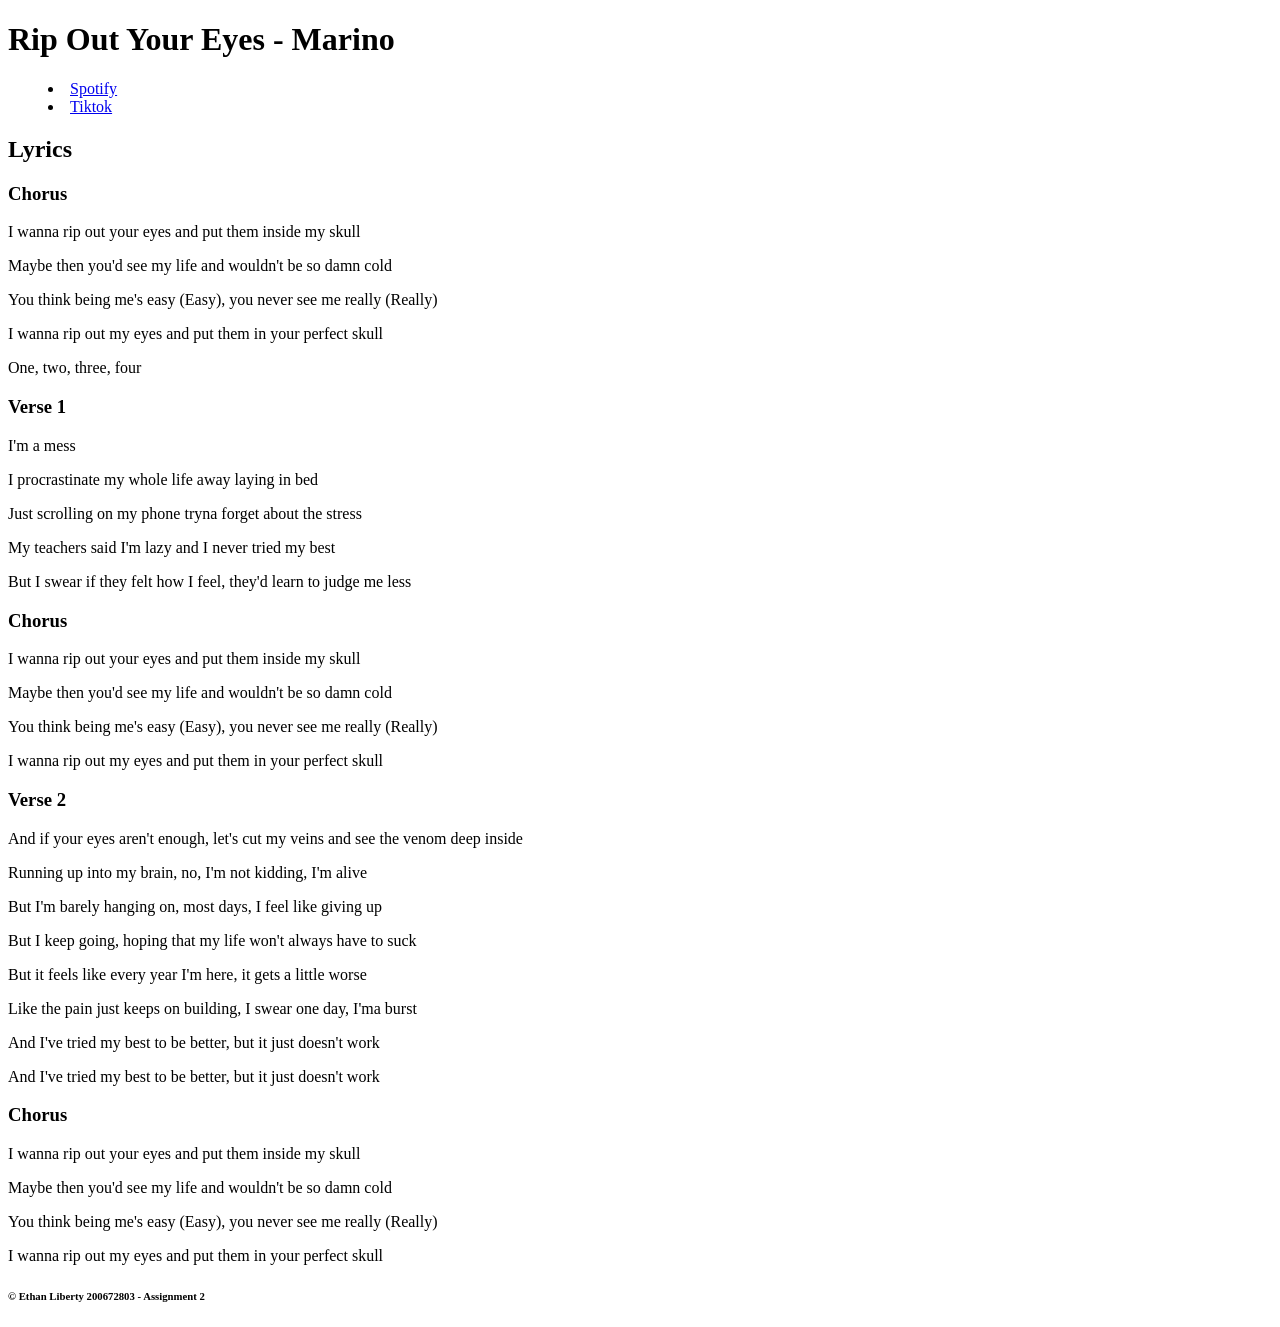
==== Assignments/Assignment-2/index.html @ 0a177631 "Added the lyrics" ====
<!DOCTYPE html>
<html lang="en">
    <head>
        <!-- Head contains all important meta data for our page to have a title, decription, etc... -->
        <meta charset="utf-8">
        <meta name="viewport" content="width=device-width, initial-scale=1">
        <meta name="robots" content="noindex, nofollow">
        <title>A2 - What the Font</title>
        <meta name="description" content="Assignment 2 - Build a webpage using css to style it">
    </head>
    <body>
        <header>
            <h1>Rip Out Your Eyes - Marino</h1>
            <nav>
                <menu>
                    <li>
                        <a href="https://open.spotify.com/artist/3HedFe4b2Nqeg1CEzmt6ZI?si=AYaJW3CMQcCqpLoJMOg3Pg">Spotify</a>
                    </li>
                    <li>
                        <a href="https://www.tiktok.com/@marinomusicalt?is_from_webapp=1&sender_device=pc">Tiktok</a>
                    </li>
                </menu>
            </nav>
        </header>
        <main>
            <section>
                <div>
                    <h2>Lyrics</h2>
                </div>
            </section>

            <section>
                <div>
                    <h3>Chorus</h3>
                    <p>I wanna rip out your eyes and put them inside my skull</p>
                    <p>Maybe then you'd see my life and wouldn't be so damn cold</p>
                    <p>You think being me's easy (Easy), you never see me really (Really)</p>
                    <p>I wanna rip out my eyes and put them in your perfect skull</p>
                    <p>One, two, three, four</p>
                </div>
            </section>

            <section>
                <div>
                    <h3>Verse 1</h3>
                    <p>I'm a mess</p>
                    <p>I procrastinate my whole life away laying in bed</p>
                    <p>Just scrolling on my phone tryna forget about the stress</p>
                    <p>My teachers said I'm lazy and I never tried my best</p>
                    <p>But I swear if they felt how I feel, they'd learn to judgе me less</p>
                </div>
            </section>

            <section>
                <div>
                    <h3>Chorus</h3>
                    <p>I wanna rip out your eyes and put them inside my skull</p>
                    <p>Maybe then you'd see my life and wouldn't be so damn cold</p>
                    <p>You think being me's easy (Easy), you never see me really (Really)</p>
                    <p>I wanna rip out my eyes and put them in your perfect skull</p>
                </div> 
            </section>

            <section>
                <div>
                    <h3>Verse 2</h3>
                    <p>And if your eyes aren't enough, let's cut my veins and see the venom deep inside</p>
                    <p>Running up into my brain, no, I'm not kidding, I'm alive</p>
                    <p>But I'm barely hanging on, most days, I feel like giving up</p>
                    <p>But I keep going, hoping that my life won't always have to suck</p>
                    <p>But it feels like every year I'm here, it gets a little worse</p>
                    <p>Like the pain just keeps on building, I swear one day, I'ma burst</p>
                    <p>And I've tried my best to be better, but it just doesn't work</p>
                    <p>And I've tried my best to be better, but it just doesn't work</p>
                </div>
            </section>

            <section>
                <div>
                    <h3>Chorus</h3>
                    <p>I wanna rip out your eyes and put them inside my skull</p>
                    <p>Maybe then you'd see my life and wouldn't be so damn cold</p>
                    <p>You think being me's easy (Easy), you never see me really (Really)</p>
                    <p>I wanna rip out my eyes and put them in your perfect skull</p>
                </div>
            </section>
        </main>
        <footer>
            <h6>&copy; Ethan Liberty 200672803 - Assignment 2</h6>
        </footer>
    </body>
</html>
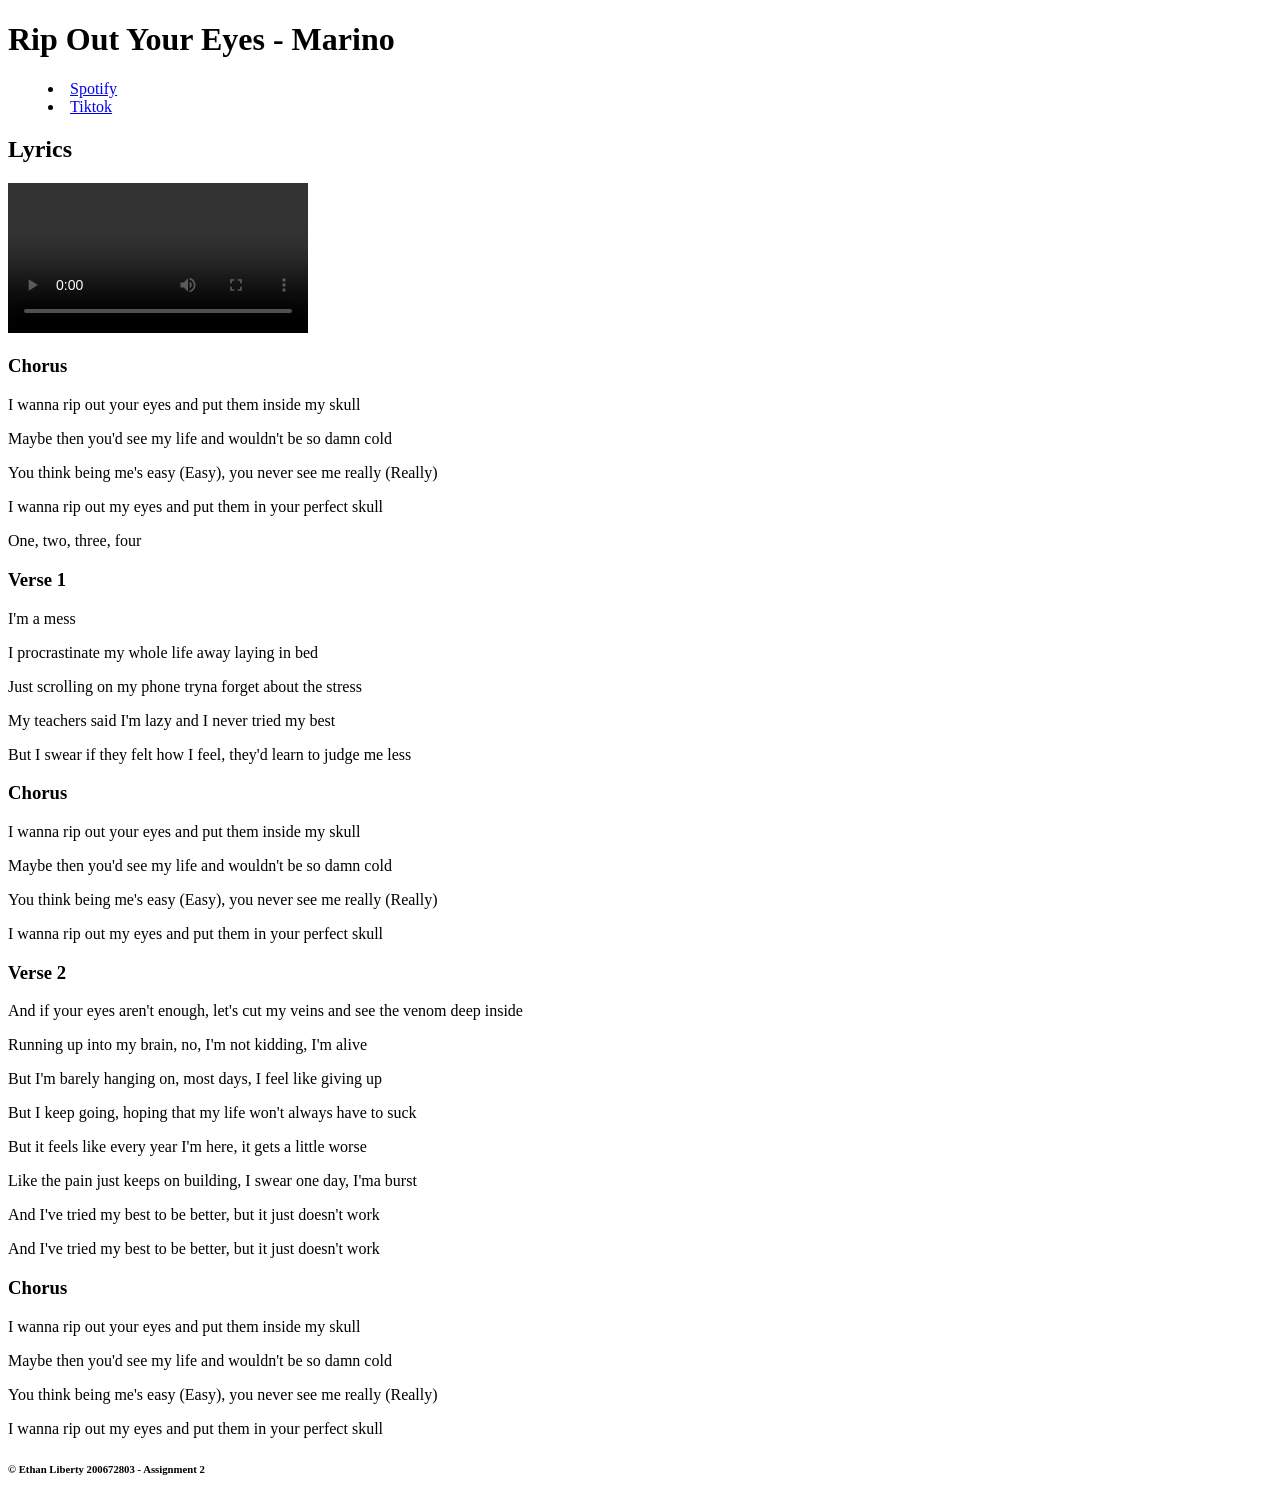
==== commit be0413a6: "Added Video and Linked CSS file" ====
--- a/Assignments/Assignment-2/index.html
+++ b/Assignments/Assignment-2/index.html
@@ -7,6 +7,7 @@
         <meta name="robots" content="noindex, nofollow">
         <title>A2 - What the Font</title>
         <meta name="description" content="Assignment 2 - Build a webpage using css to style it">
+        <link rel="stylesheet" href="./Css/style.css">
     </head>
     <body>
         <header>
@@ -26,6 +27,12 @@
             <section>
                 <div>
                     <h2>Lyrics</h2>
+                </div>
+                <div>
+                    <video controls>
+                        <source src="./video/RipOutYourEyes.mp4" type="video/mp4">
+                        Your browser doesn't support this file type
+                    </video>
                 </div>
             </section>
 
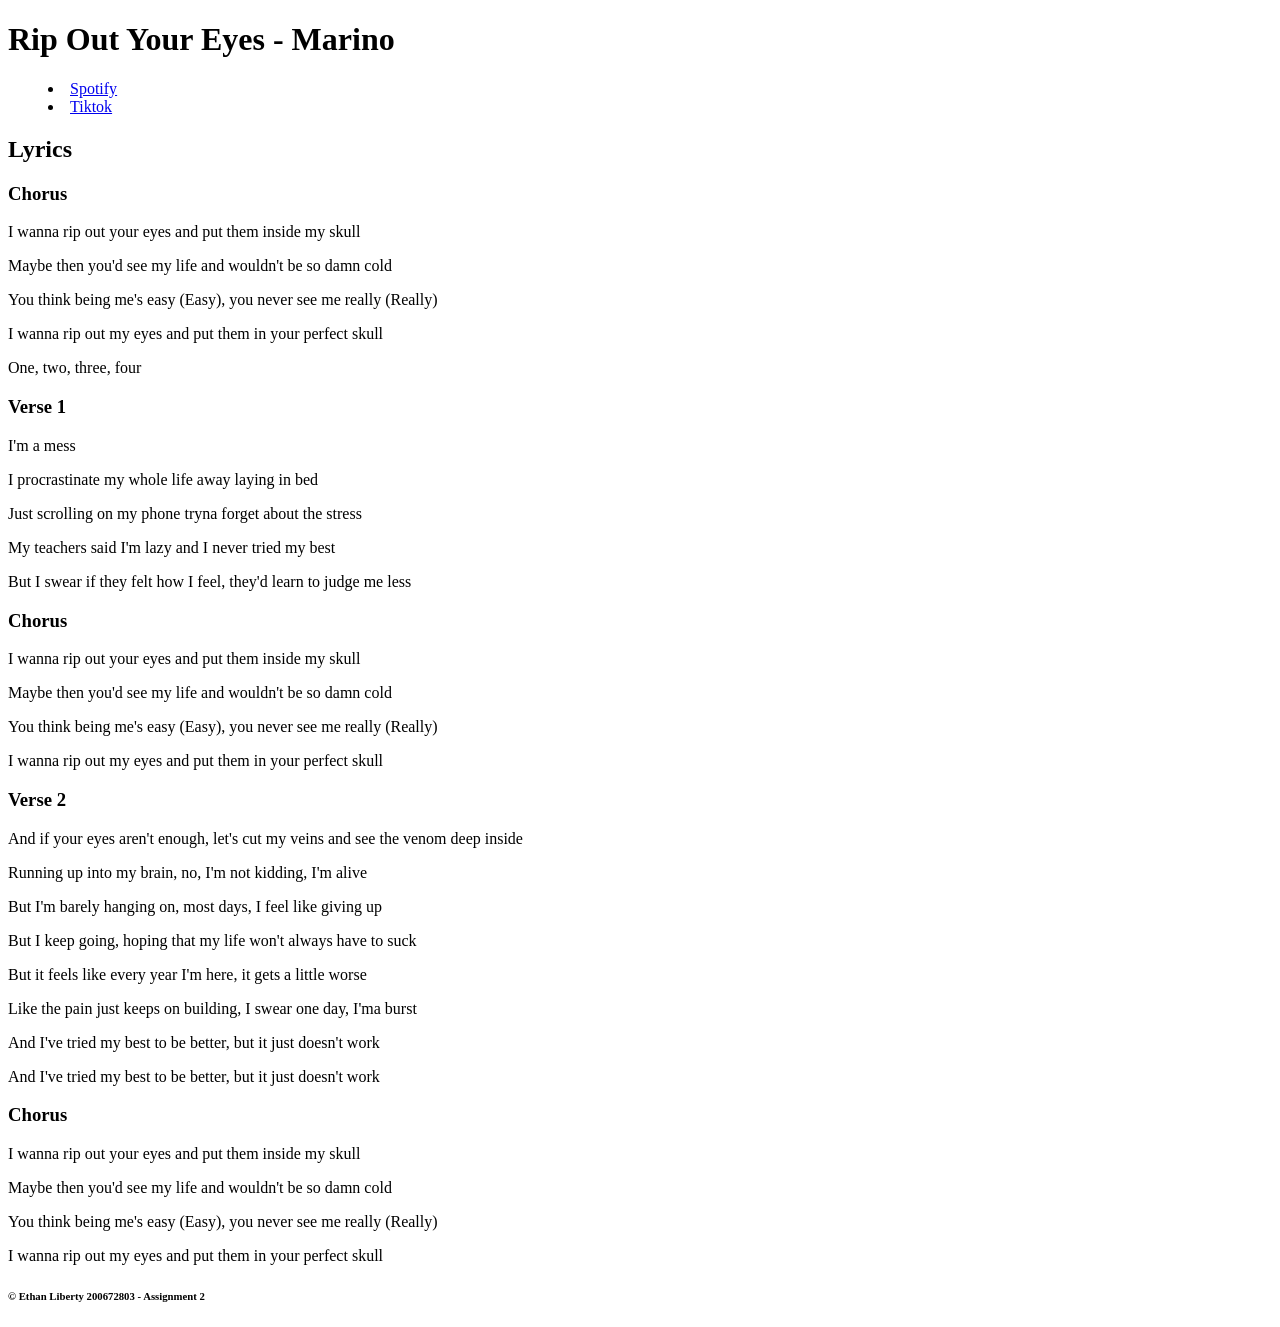
==== commit a88ec21e: "Removed Video" ====
--- a/Assignments/Assignment-2/index.html
+++ b/Assignments/Assignment-2/index.html
@@ -27,12 +27,6 @@
             <section>
                 <div>
                     <h2>Lyrics</h2>
-                </div>
-                <div>
-                    <video controls>
-                        <source src="./video/RipOutYourEyes.mp4" type="video/mp4">
-                        Your browser doesn't support this file type
-                    </video>
                 </div>
             </section>
 
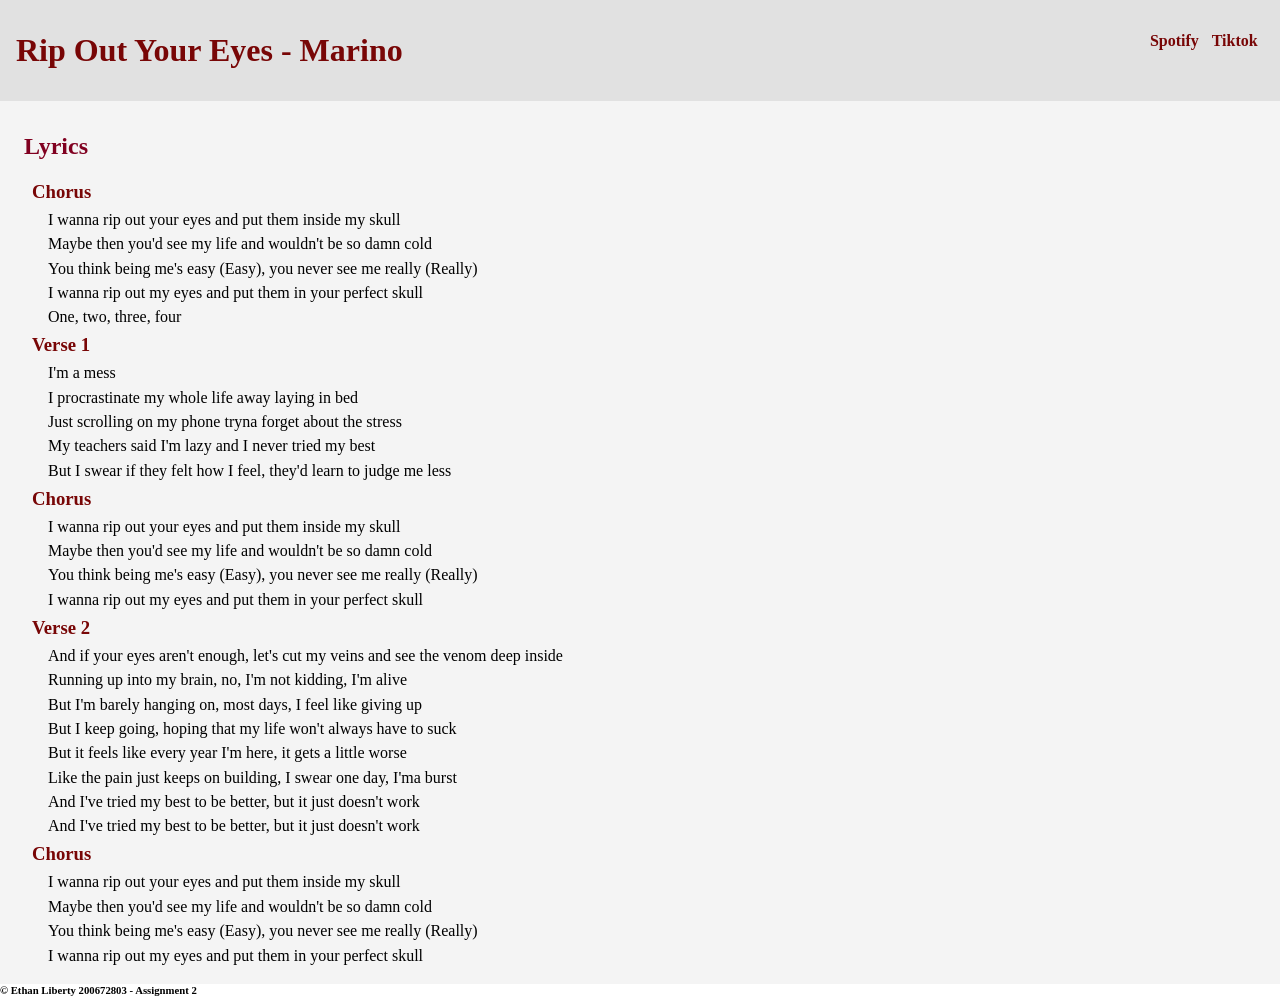
==== commit f85e0170: "Edited the first chorus Added colour and weight to sections of the song where it hits a deeper emoti" ====
--- a/Assignments/Assignment-2/index.html
+++ b/Assignments/Assignment-2/index.html
@@ -33,11 +33,11 @@
             <section>
                 <div>
                     <h3>Chorus</h3>
-                    <p>I wanna rip out your eyes and put them inside my skull</p>
-                    <p>Maybe then you'd see my life and wouldn't be so damn cold</p>
-                    <p>You think being me's easy (Easy), you never see me really (Really)</p>
-                    <p>I wanna rip out my eyes and put them in your perfect skull</p>
-                    <p>One, two, three, four</p>
+                    <p>I wanna <abbr class="deep">rip out your eyes</abbr> and put them <abbr class="deep">inside my skull</abbr></p>
+                    <p>Maybe then you'd see my life and wouldn't be <abbr class="smooth">so damn cold</abbr></p>
+                    <p>You think being me's easy (<abbr class="smooth">Easy</abbr>), you never see me really (<abbr class="smooth">Really</abbr>)</p>
+                    <p>I wanna <abbr class="deep">rip out my eyes</abbr> and put them <abbr class="deep">in your perfect skull</abbr></p>
+                    <p class="smooth">One, two, three, four</p>
                 </div>
             </section>
 
@@ -48,7 +48,7 @@
                     <p>I procrastinate my whole life away laying in bed</p>
                     <p>Just scrolling on my phone tryna forget about the stress</p>
                     <p>My teachers said I'm lazy and I never tried my best</p>
-                    <p>But I swear if they felt how I feel, they'd learn to judgе me less</p>
+                    <p>But I swear if they felt how I feel, they'd learn to judge me less</p>
                 </div>
             </section>
 
@@ -57,7 +57,7 @@
                     <h3>Chorus</h3>
                     <p>I wanna rip out your eyes and put them inside my skull</p>
                     <p>Maybe then you'd see my life and wouldn't be so damn cold</p>
-                    <p>You think being me's easy (Easy), you never see me really (Really)</p>
+                    <p>You think being me's easy (<abbr class="smooth">Easy</abbr>), you never see me really (<abbr class="smooth">Really</abbr>)</p>
                     <p>I wanna rip out my eyes and put them in your perfect skull</p>
                 </div> 
             </section>
@@ -81,7 +81,7 @@
                     <h3>Chorus</h3>
                     <p>I wanna rip out your eyes and put them inside my skull</p>
                     <p>Maybe then you'd see my life and wouldn't be so damn cold</p>
-                    <p>You think being me's easy (Easy), you never see me really (Really)</p>
+                    <p>You think being me's easy (<abbr class="smooth">Easy</abbr>), you never see me really (<abbr class="smooth">Really</abbr>)</p>
                     <p>I wanna rip out my eyes and put them in your perfect skull</p>
                 </div>
             </section>
--- a/Assignments/Assignment-2/Css/style.css
+++ b/Assignments/Assignment-2/Css/style.css
@@ -0,0 +1,58 @@
+@font-face {
+    font-family: "SoftSpoken";
+    src: url("./SoftspokenSerifFreeDemo-nAza0.otf");
+}
+@font-face {
+    font-family: "FormalTitle";
+    src: url("./HalversBlackItalic-G3p5O.ttf");
+}
+@font-face {
+    font-family: "SmoothPart";
+    src: url("./HalversExtraLightItalic-9MLGB.ttf");
+}
+*{
+    margin: 0;
+}
+
+header{
+    display: flex;
+    justify-content: space-between;
+    padding: 2rem 1rem;
+    background-color: #e1e1e1;
+}
+header > h1{
+    color: #780606;
+    font-family: FormalTitle;
+}
+header > nav > menu{
+    list-style: none;
+    display: flex;
+}
+header > nav > menu > li > a{
+    padding: 0.4rem;
+    text-decoration: none;
+    color: #780606;
+    font-weight: 700;
+}
+header > nav > menu > li > a:hover{
+    text-decoration: underline;
+}
+
+main{
+    background-color: #f4f4f4;
+    padding: 1rem 1rem;
+}
+main > section > div > h2{
+    padding: 1rem 0.5rem;
+    color: #800020 ;
+    font-family: FormalTitle;
+}
+h3{
+    padding: 0.3rem 1rem;
+    color: #780606;
+    font-family: FormalTitle;
+}
+p{
+    padding: 0.2rem 2rem;
+    font-family: Softspoken;
+}
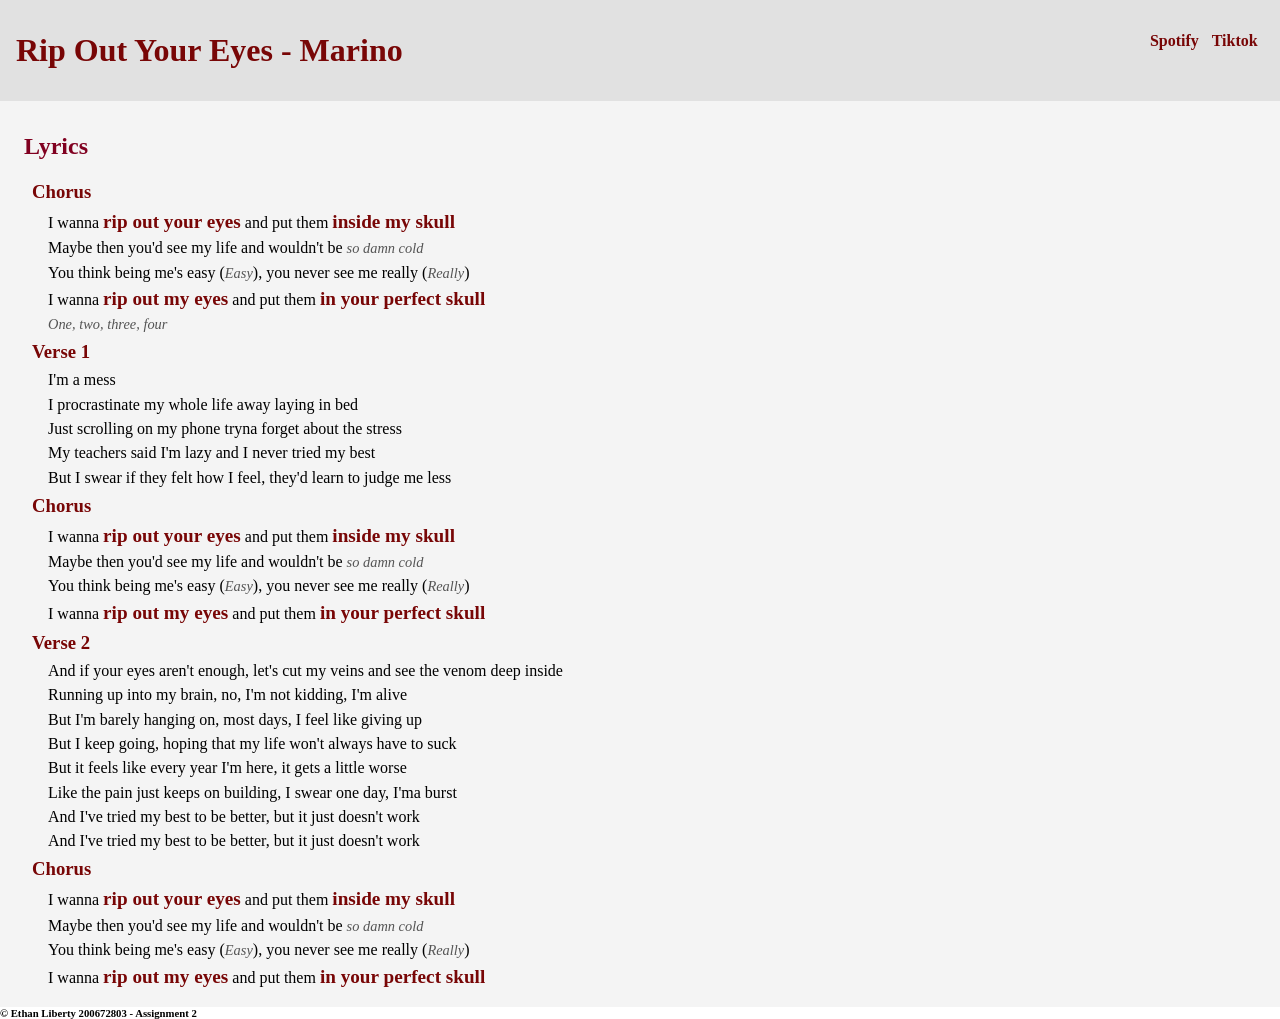
==== commit f4b5274a: "Copied style of first chorus to others" ====
--- a/Assignments/Assignment-2/index.html
+++ b/Assignments/Assignment-2/index.html
@@ -55,10 +55,10 @@
             <section>
                 <div>
                     <h3>Chorus</h3>
-                    <p>I wanna rip out your eyes and put them inside my skull</p>
-                    <p>Maybe then you'd see my life and wouldn't be so damn cold</p>
+                    <p>I wanna <abbr class="deep">rip out your eyes</abbr> and put them <abbr class="deep">inside my skull</abbr></p>
+                    <p>Maybe then you'd see my life and wouldn't be <abbr class="smooth">so damn cold</abbr></p>
                     <p>You think being me's easy (<abbr class="smooth">Easy</abbr>), you never see me really (<abbr class="smooth">Really</abbr>)</p>
-                    <p>I wanna rip out my eyes and put them in your perfect skull</p>
+                    <p>I wanna <abbr class="deep">rip out my eyes</abbr> and put them <abbr class="deep">in your perfect skull</abbr></p>
                 </div> 
             </section>
 
@@ -79,10 +79,10 @@
             <section>
                 <div>
                     <h3>Chorus</h3>
-                    <p>I wanna rip out your eyes and put them inside my skull</p>
-                    <p>Maybe then you'd see my life and wouldn't be so damn cold</p>
+                    <p>I wanna <abbr class="deep">rip out your eyes</abbr> and put them <abbr class="deep">inside my skull</abbr></p>
+                    <p>Maybe then you'd see my life and wouldn't be <abbr class="smooth">so damn cold</abbr></p>
                     <p>You think being me's easy (<abbr class="smooth">Easy</abbr>), you never see me really (<abbr class="smooth">Really</abbr>)</p>
-                    <p>I wanna rip out my eyes and put them in your perfect skull</p>
+                    <p>I wanna <abbr class="deep">rip out my eyes</abbr> and put them <abbr class="deep">in your perfect skull</abbr></p>   
                 </div>
             </section>
         </main>
--- a/Assignments/Assignment-2/Css/style.css
+++ b/Assignments/Assignment-2/Css/style.css
@@ -56,3 +56,14 @@
     padding: 0.2rem 2rem;
     font-family: Softspoken;
 }
+
+.smooth{
+    font-style: italic;
+    font-size: 0.9rem;
+    color: #555555;
+}
+.deep{
+    color: #780606;
+    font-size: 1.2rem;
+    font-weight: 900;
+}
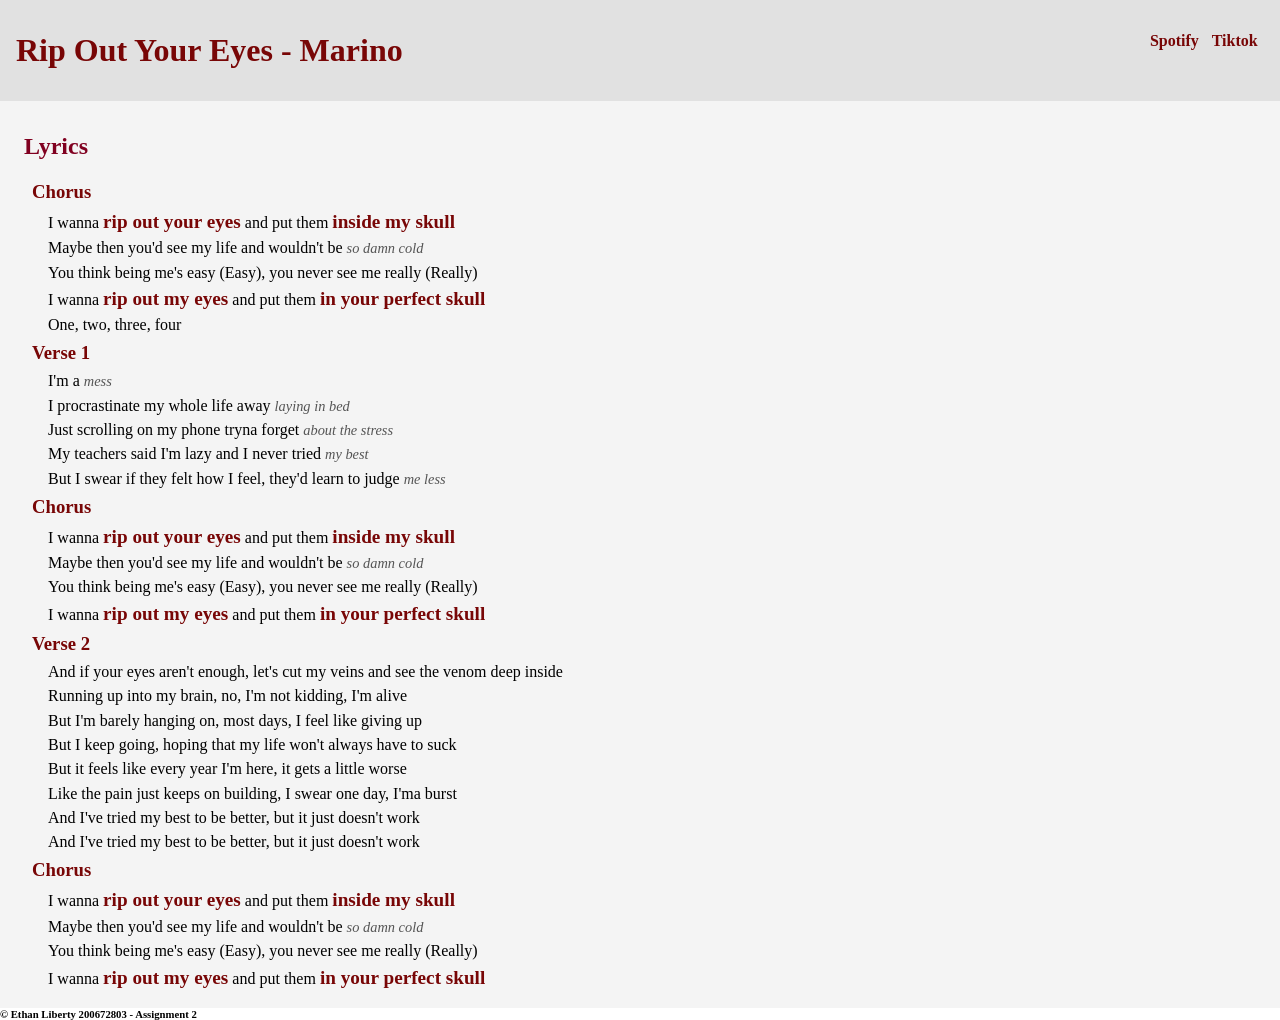
==== commit d0c50ec9: "Added verse 1 styling" ====
--- a/Assignments/Assignment-2/index.html
+++ b/Assignments/Assignment-2/index.html
@@ -35,20 +35,20 @@
                     <h3>Chorus</h3>
                     <p>I wanna <abbr class="deep">rip out your eyes</abbr> and put them <abbr class="deep">inside my skull</abbr></p>
                     <p>Maybe then you'd see my life and wouldn't be <abbr class="smooth">so damn cold</abbr></p>
-                    <p>You think being me's easy (<abbr class="smooth">Easy</abbr>), you never see me really (<abbr class="smooth">Really</abbr>)</p>
+                    <p>You think being me's easy (<abbr class="count">Easy</abbr>), you never see me really (<abbr class="count">Really</abbr>)</p>
                     <p>I wanna <abbr class="deep">rip out my eyes</abbr> and put them <abbr class="deep">in your perfect skull</abbr></p>
-                    <p class="smooth">One, two, three, four</p>
+                    <p class="count">One, two, three, four</p>
                 </div>
             </section>
 
             <section>
                 <div>
                     <h3>Verse 1</h3>
-                    <p>I'm a mess</p>
-                    <p>I procrastinate my whole life away laying in bed</p>
-                    <p>Just scrolling on my phone tryna forget about the stress</p>
-                    <p>My teachers said I'm lazy and I never tried my best</p>
-                    <p>But I swear if they felt how I feel, they'd learn to judge me less</p>
+                    <p>I'm a <abbr class="smooth">mess</abbr></p>
+                    <p>I procrastinate my <abbr class="bolder">whole</abbr> life away <abbr class="smooth">laying in bed</abbr></p>
+                    <p>Just scrolling on my <abbr class="bolder">phone</abbr> tryna forget <abbr class="smooth">about the stress</abbr></p>
+                    <p>My teachers said I'm <abbr class="bolder">lazy</abbr> and I never tried <abbr class="smooth">my best</abbr></p>
+                    <p>But I <abbr class="bolder">swear</abbr> if they felt how I <abbr class="bolder">feel</abbr>, they'd learn to judge <abbr class="smooth">me less</abbr></p>
                 </div>
             </section>
 
@@ -57,7 +57,7 @@
                     <h3>Chorus</h3>
                     <p>I wanna <abbr class="deep">rip out your eyes</abbr> and put them <abbr class="deep">inside my skull</abbr></p>
                     <p>Maybe then you'd see my life and wouldn't be <abbr class="smooth">so damn cold</abbr></p>
-                    <p>You think being me's easy (<abbr class="smooth">Easy</abbr>), you never see me really (<abbr class="smooth">Really</abbr>)</p>
+                    <p>You think being me's easy (<abbr class="count">Easy</abbr>), you never see me really (<abbr class="count">Really</abbr>)</p>
                     <p>I wanna <abbr class="deep">rip out my eyes</abbr> and put them <abbr class="deep">in your perfect skull</abbr></p>
                 </div> 
             </section>
@@ -81,7 +81,7 @@
                     <h3>Chorus</h3>
                     <p>I wanna <abbr class="deep">rip out your eyes</abbr> and put them <abbr class="deep">inside my skull</abbr></p>
                     <p>Maybe then you'd see my life and wouldn't be <abbr class="smooth">so damn cold</abbr></p>
-                    <p>You think being me's easy (<abbr class="smooth">Easy</abbr>), you never see me really (<abbr class="smooth">Really</abbr>)</p>
+                    <p>You think being me's easy (<abbr class="count">Easy</abbr>), you never see me really (<abbr class="count">Really</abbr>)</p>
                     <p>I wanna <abbr class="deep">rip out my eyes</abbr> and put them <abbr class="deep">in your perfect skull</abbr></p>   
                 </div>
             </section>
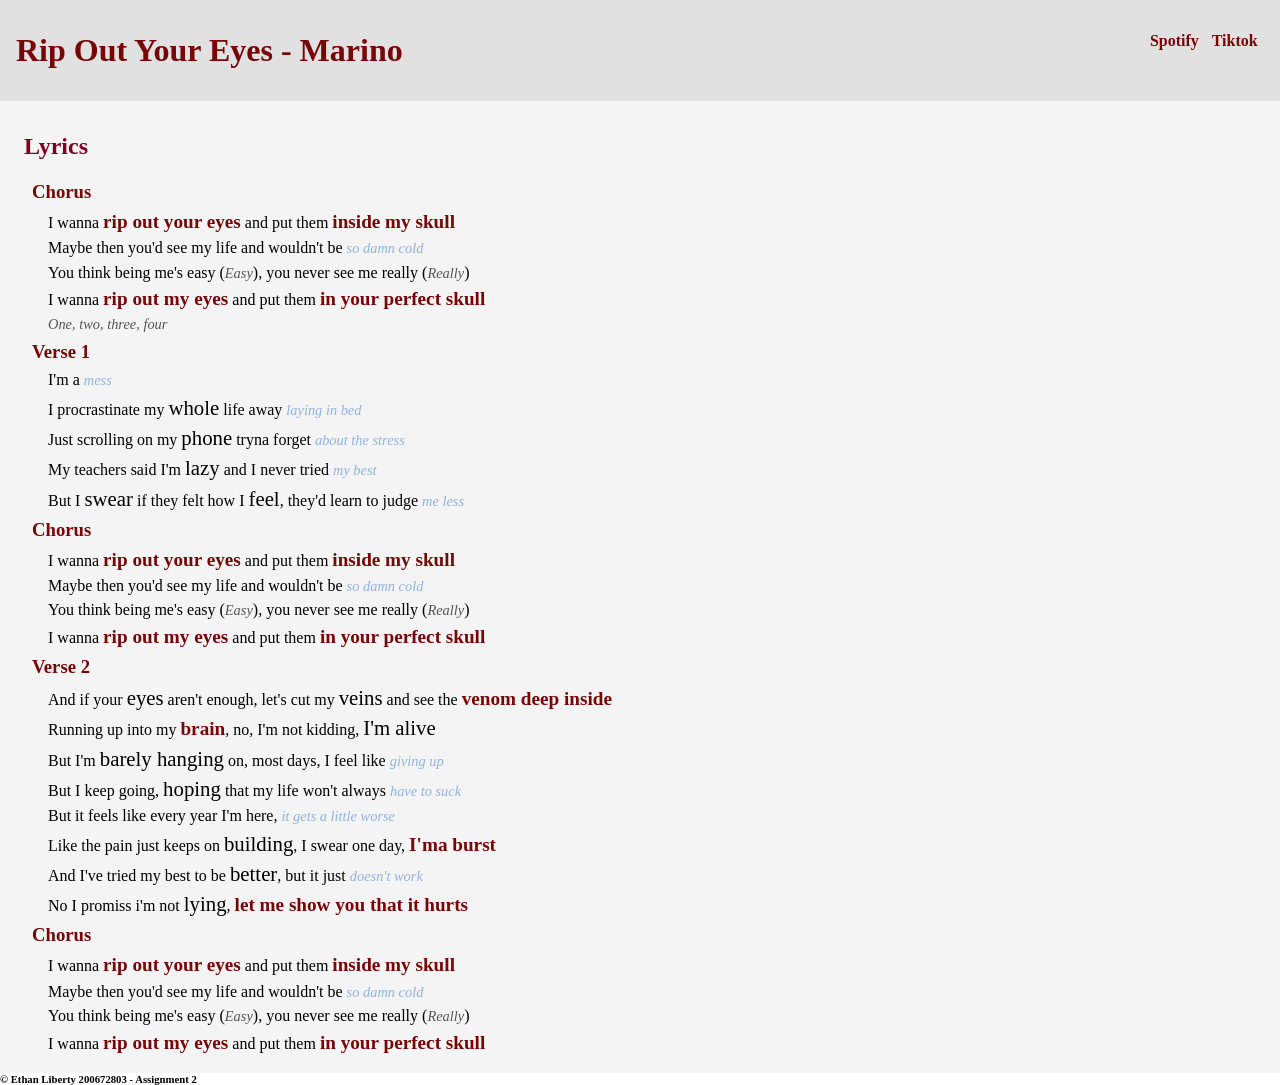
==== commit a827844e: "Verse 2 edits to empfases" ====
--- a/Assignments/Assignment-2/index.html
+++ b/Assignments/Assignment-2/index.html
@@ -65,14 +65,14 @@
             <section>
                 <div>
                     <h3>Verse 2</h3>
-                    <p>And if your eyes aren't enough, let's cut my veins and see the venom deep inside</p>
-                    <p>Running up into my brain, no, I'm not kidding, I'm alive</p>
-                    <p>But I'm barely hanging on, most days, I feel like giving up</p>
-                    <p>But I keep going, hoping that my life won't always have to suck</p>
-                    <p>But it feels like every year I'm here, it gets a little worse</p>
-                    <p>Like the pain just keeps on building, I swear one day, I'ma burst</p>
-                    <p>And I've tried my best to be better, but it just doesn't work</p>
-                    <p>And I've tried my best to be better, but it just doesn't work</p>
+                    <p>And if your <abbr class="bolder">eyes</abbr> aren't enough, let's cut my <abbr class="bolder">veins</abbr> and see the <abbr class="deep">venom deep inside</abbr></p>
+                    <p>Running up into my <abbr class="deep">brain</abbr>, no, I'm not kidding, <abbr class="bolder">I'm alive</abbr></p>
+                    <p>But I'm <abbr class="bolder">barely hanging</abbr> on, most days, I feel like <abbr class="smooth">giving up</abbr></p>
+                    <p>But I keep going, <abbr class="bolder">hoping</abbr> that my life won't always <abbr class="smooth">have to suck</abbr></p>
+                    <p>But it feels like every year I'm here, <abbr class="smooth">it gets a little worse</abbr></p>
+                    <p>Like the pain just keeps on <abbr class="bolder">building</abbr>, I swear one day, <abbr class="deep">I'ma burst</abbr></p>
+                    <p>And I've tried my best to be <abbr class="bolder">better</abbr>, but it just <abbr class="smooth">doesn't work</abbr></p>
+                    <p>No I promiss i'm not <abbr class="bolder">lying</abbr>, <abbr class="deep">let me show you that it hurts</abbr></p>
                 </div>
             </section>
 
--- a/Assignments/Assignment-2/Css/style.css
+++ b/Assignments/Assignment-2/Css/style.css
@@ -57,10 +57,18 @@
     font-family: Softspoken;
 }
 
+.count{
+    font-style: italic;
+    font-size: 0.9rem;
+    color: #555555;
+}
 .smooth{
     font-style: italic;
     font-size: 0.9rem;
-    color: #555555;
+    color: #90B3E1;
+}
+.bolder{
+    font-size: 1.3rem;
 }
 .deep{
     color: #780606;
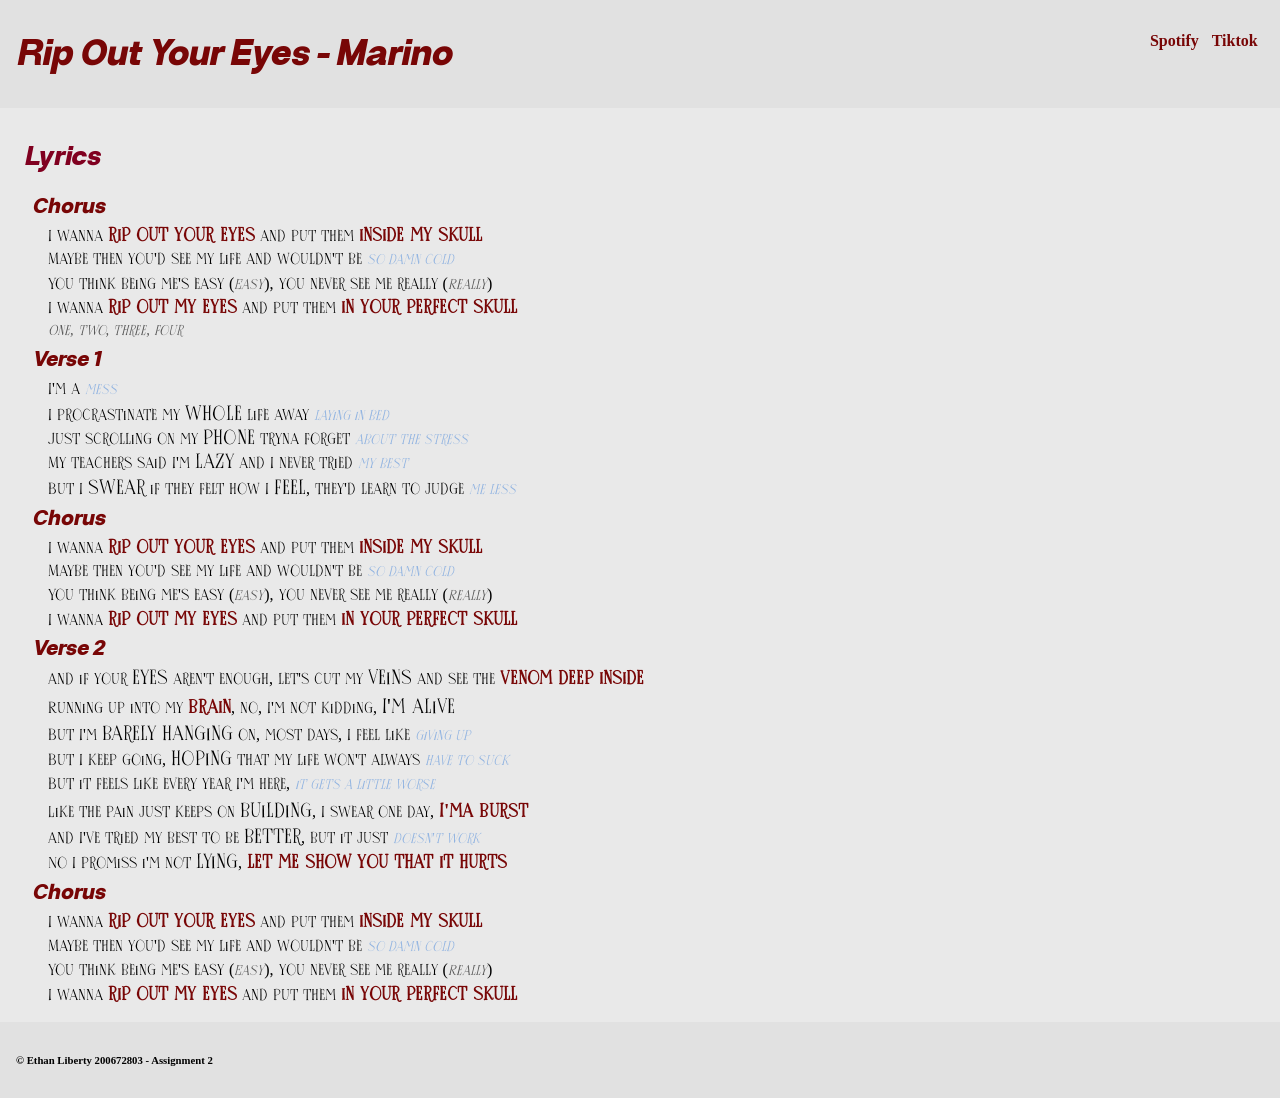
==== commit cbd9e111: "Added comments" ====
--- a/Assignments/Assignment-2/index.html
+++ b/Assignments/Assignment-2/index.html
@@ -26,12 +26,14 @@
         <main>
             <section>
                 <div>
+                    <!-- Main section title -->
                     <h2>Lyrics</h2>
                 </div>
             </section>
 
             <section>
                 <div>
+                    <!-- Chorus -->
                     <h3>Chorus</h3>
                     <p>I wanna <abbr class="deep">rip out your eyes</abbr> and put them <abbr class="deep">inside my skull</abbr></p>
                     <p>Maybe then you'd see my life and wouldn't be <abbr class="smooth">so damn cold</abbr></p>
@@ -43,6 +45,7 @@
 
             <section>
                 <div>
+                    <!-- Verse 1 -->
                     <h3>Verse 1</h3>
                     <p>I'm a <abbr class="smooth">mess</abbr></p>
                     <p>I procrastinate my <abbr class="bolder">whole</abbr> life away <abbr class="smooth">laying in bed</abbr></p>
@@ -54,6 +57,7 @@
 
             <section>
                 <div>
+                    <!-- Chorus -->
                     <h3>Chorus</h3>
                     <p>I wanna <abbr class="deep">rip out your eyes</abbr> and put them <abbr class="deep">inside my skull</abbr></p>
                     <p>Maybe then you'd see my life and wouldn't be <abbr class="smooth">so damn cold</abbr></p>
@@ -64,6 +68,7 @@
 
             <section>
                 <div>
+                    <!-- Verse 2 -->
                     <h3>Verse 2</h3>
                     <p>And if your <abbr class="bolder">eyes</abbr> aren't enough, let's cut my <abbr class="bolder">veins</abbr> and see the <abbr class="deep">venom deep inside</abbr></p>
                     <p>Running up into my <abbr class="deep">brain</abbr>, no, I'm not kidding, <abbr class="bolder">I'm alive</abbr></p>
@@ -78,6 +83,7 @@
 
             <section>
                 <div>
+                    <!-- Chorus -->
                     <h3>Chorus</h3>
                     <p>I wanna <abbr class="deep">rip out your eyes</abbr> and put them <abbr class="deep">inside my skull</abbr></p>
                     <p>Maybe then you'd see my life and wouldn't be <abbr class="smooth">so damn cold</abbr></p>
@@ -87,6 +93,7 @@
             </section>
         </main>
         <footer>
+            <!-- Footer with student info -->
             <h6>&copy; Ethan Liberty 200672803 - Assignment 2</h6>
         </footer>
     </body>
--- a/Assignments/Assignment-2/Css/style.css
+++ b/Assignments/Assignment-2/Css/style.css
@@ -5,10 +5,6 @@
 @font-face {
     font-family: "FormalTitle";
     src: url("./HalversBlackItalic-G3p5O.ttf");
-}
-@font-face {
-    font-family: "SmoothPart";
-    src: url("./HalversExtraLightItalic-9MLGB.ttf");
 }
 *{
     margin: 0;
@@ -39,7 +35,7 @@
 }
 
 main{
-    background-color: #f4f4f4;
+    background-color: #e9e9e9;
     padding: 1rem 1rem;
 }
 main > section > div > h2{
@@ -55,6 +51,11 @@
 p{
     padding: 0.2rem 2rem;
     font-family: Softspoken;
+}
+
+footer{
+    padding: 2rem 1rem;
+    background-color: #e1e1e1;
 }
 
 .count{
